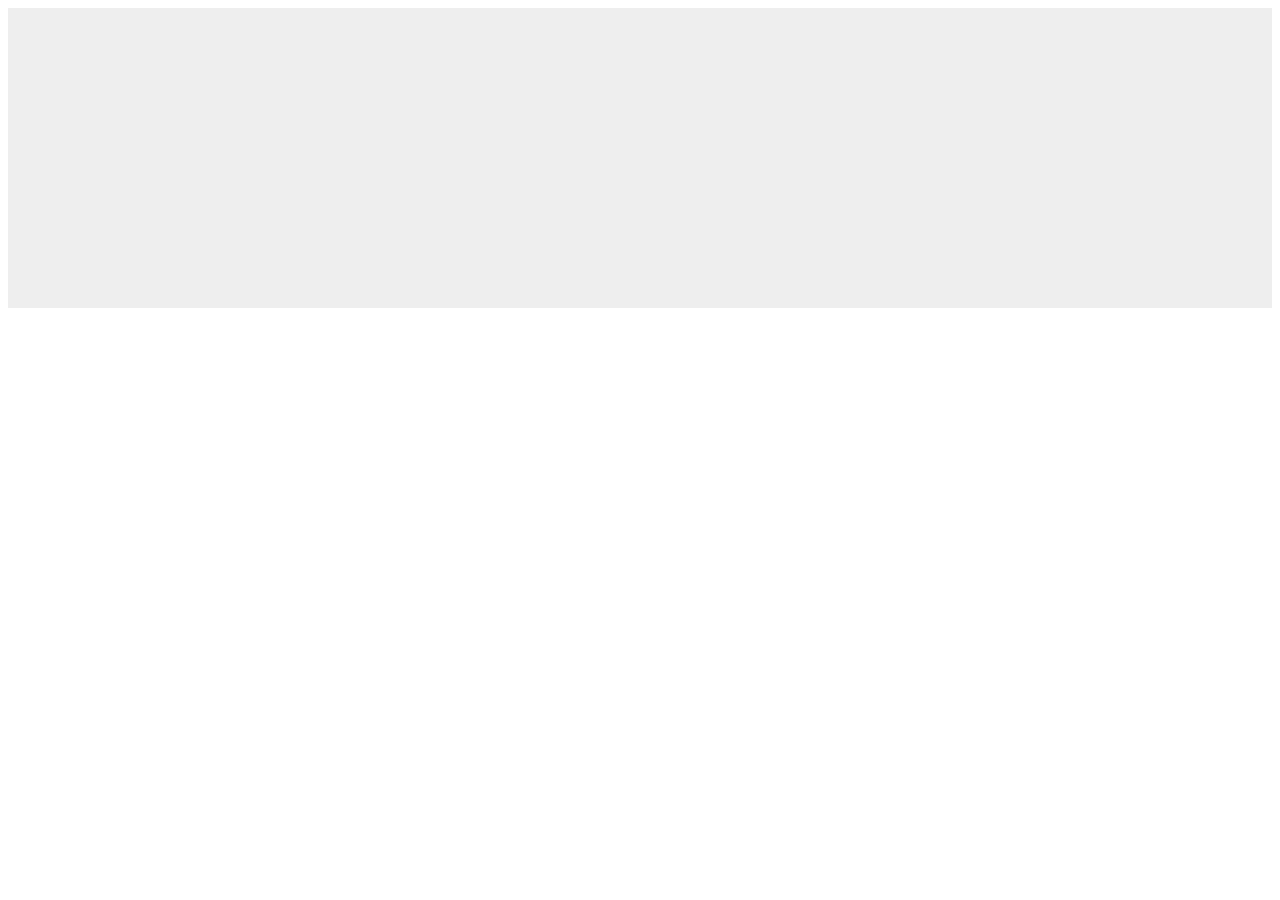
==== index.html @ c93168d0 "first commit" ====
<!DOCTYPE html> 
<html lang='en'> 
<head>
  <meta charset='utf-8' /> 
  <title>charts</title>
  <style type='text/css'>

    body {font-size: 120%}
    
    div#container {height: 300px;background: #eee url('l_dark.png');}
    div.wall {height: 100px;background: #ddd url('l.png');}

    .section {background-color:#fff;}
    div.section {height: 50px;}


  </style>
  <script type='text/javascript' src='/javascripts/jquery.js'></script>
  <script type='text/javascript' src='/javascripts/jquery-ui.js'></script>
  <script type='text/javascript' src='/javascripts/charts.js'></script>
  <script type="text/javascript">

  $(document).ready(function(){
    var chart = new Chart('#container');
  })

  </script>

</head>  

<body> 

  <div id='container'>

  </div>

</body>

</html>
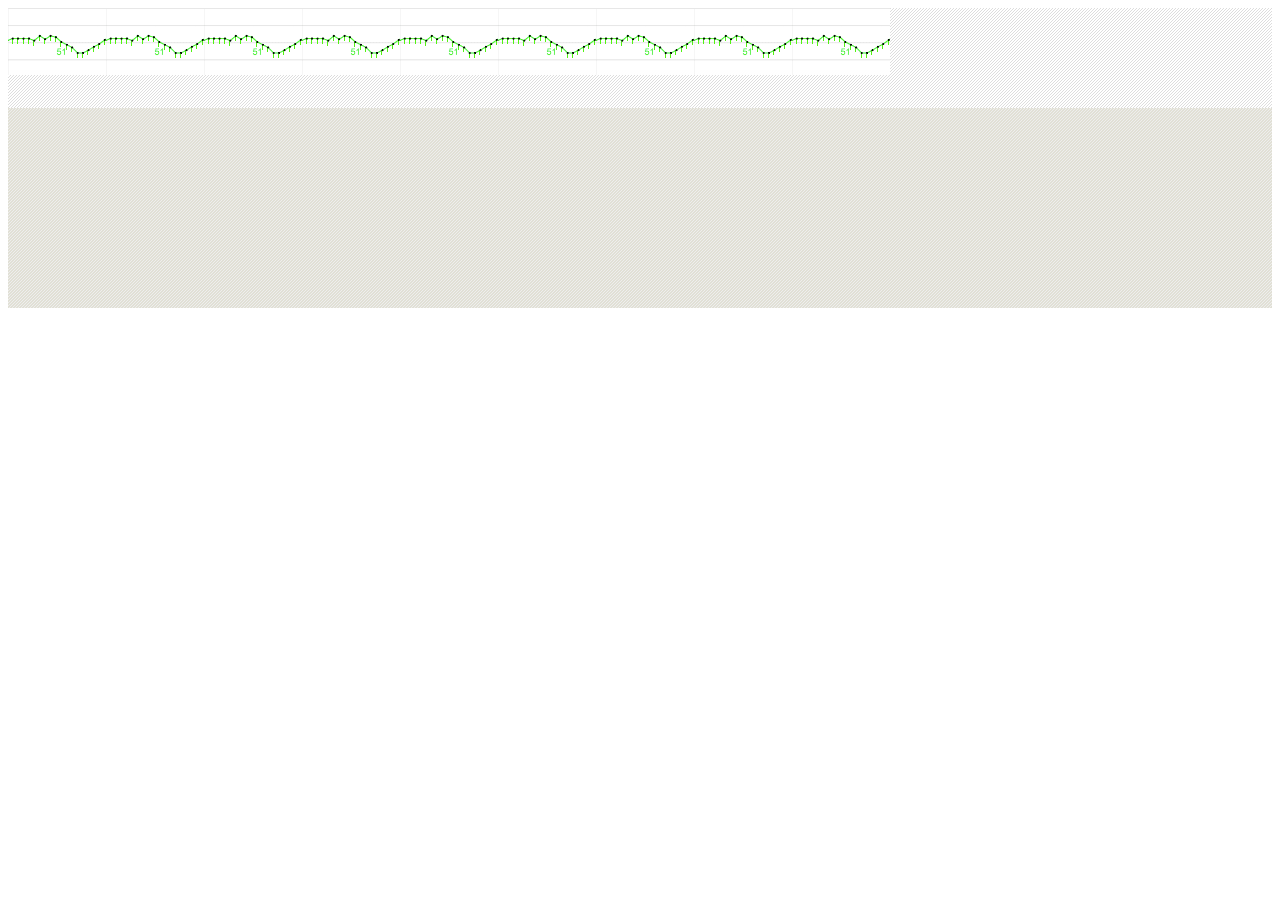
==== commit 8938b0c7: "TimeData start" ====
--- a/index.html
+++ b/index.html
@@ -7,17 +7,19 @@
 
     body {font-size: 120%}
     
-    div#container {height: 300px;background: #eee url('l_dark.png');}
-    div.wall {height: 100px;background: #ddd url('l.png');}
+    div#container {height: 300px;background: #eee url('/images/l_dark.png');}
+    div.wall {height: 100px;background: #ddd url('/images/l.png');}
 
     .section {background-color:#fff;}
     div.section {height: 50px;}
 
 
   </style>
-  <script type='text/javascript' src='/javascripts/jquery.js'></script>
-  <script type='text/javascript' src='/javascripts/jquery-ui.js'></script>
+  <script type='text/javascript' src='/javascripts/jquery-1.3.2.js'></script>
+  <script type='text/javascript' src='/javascripts/jquery-ui.min.js'></script>
+  <script type='text/javascript' src='/javascripts/inheritence.js'></script>
   <script type='text/javascript' src='/javascripts/charts.js'></script>
+  <script type='text/javascript' src='/javascripts/dataLibrary.js'></script>
   <script type="text/javascript">
 
   $(document).ready(function(){
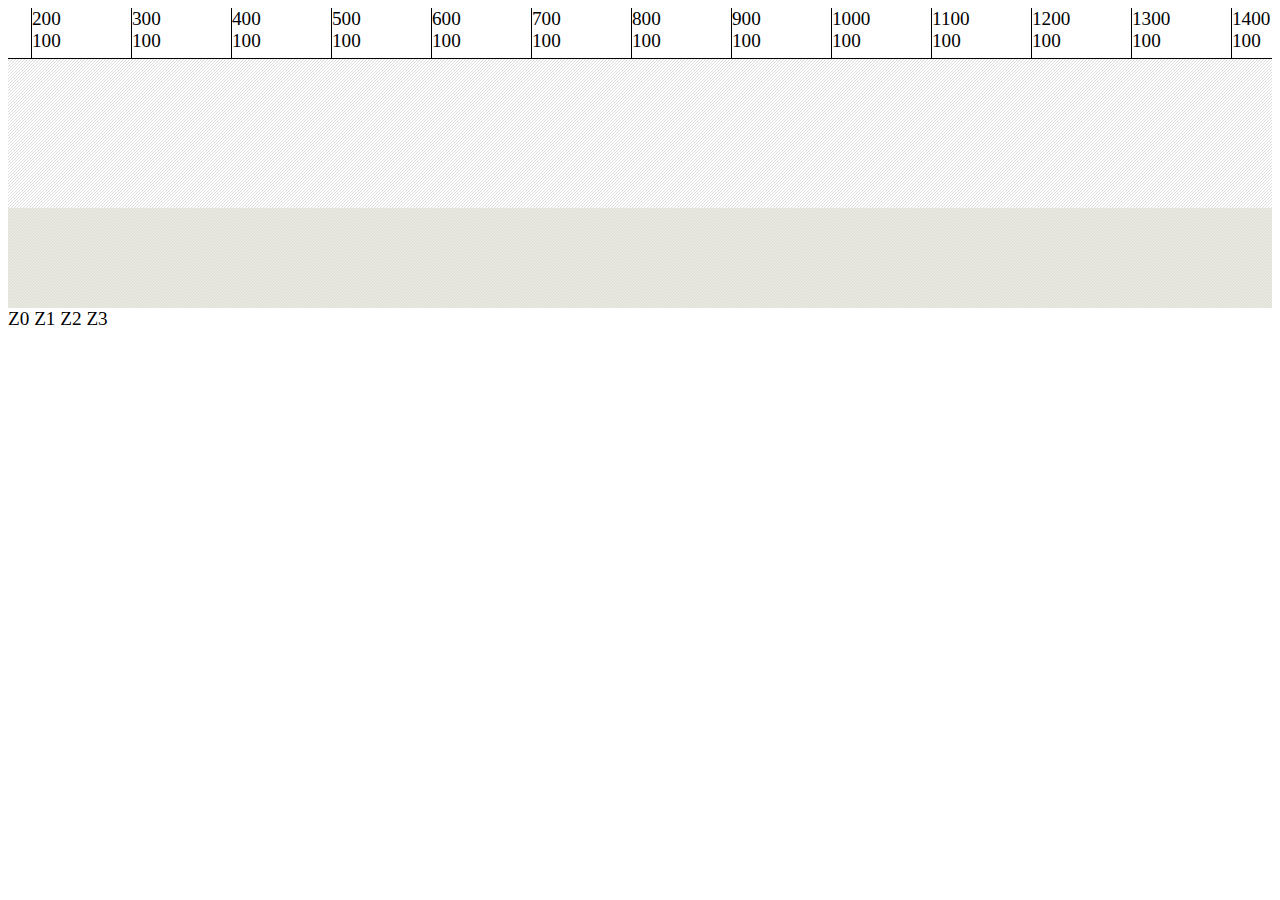
==== commit 3bce4822: "basic zoom framework, threshold gridding" ====
--- a/index.html
+++ b/index.html
@@ -8,10 +8,10 @@
     body {font-size: 120%}
     
     div#container {height: 300px;background: #eee url('/images/l_dark.png');}
-    div.wall {height: 100px;background: #ddd url('/images/l.png');}
+    div.wall {height: 200px;background: #ddd url('/images/l.png') repeat;}
 
     .section {background-color:#fff;}
-    div.section {height: 50px;}
+    div.section {height: 50px;outline-style: solid;outline-width: 1px;}
 
 
   </style>
@@ -19,11 +19,25 @@
   <script type='text/javascript' src='/javascripts/jquery-ui.min.js'></script>
   <script type='text/javascript' src='/javascripts/inheritence.js'></script>
   <script type='text/javascript' src='/javascripts/charts.js'></script>
-  <script type='text/javascript' src='/javascripts/dataLibrary.js'></script>
+  <script type='text/javascript' src='/javascripts/TimeData.js'></script>
   <script type="text/javascript">
 
   $(document).ready(function(){
     var chart = new Chart('#container');
+    $('#zoom0').click(function(){
+      chart.zoom_to(0);
+    })
+    $('#zoom1').click(function(){
+      chart.zoom_to(1);
+    })
+    $('#zoom2').click(function(){
+      chart.zoom_to(2);
+    })
+    $('#zoom3').click(function(){
+      chart.zoom_to(3);
+    })
+
+
   })
 
   </script>
@@ -36,6 +50,11 @@
 
   </div>
 
+  <a id='zoom0'>Z0</a>
+  <a id='zoom1'>Z1</a>
+  <a id='zoom2'>Z2</a>
+  <a id='zoom3'>Z3</a>
+
 </body>
 
 </html>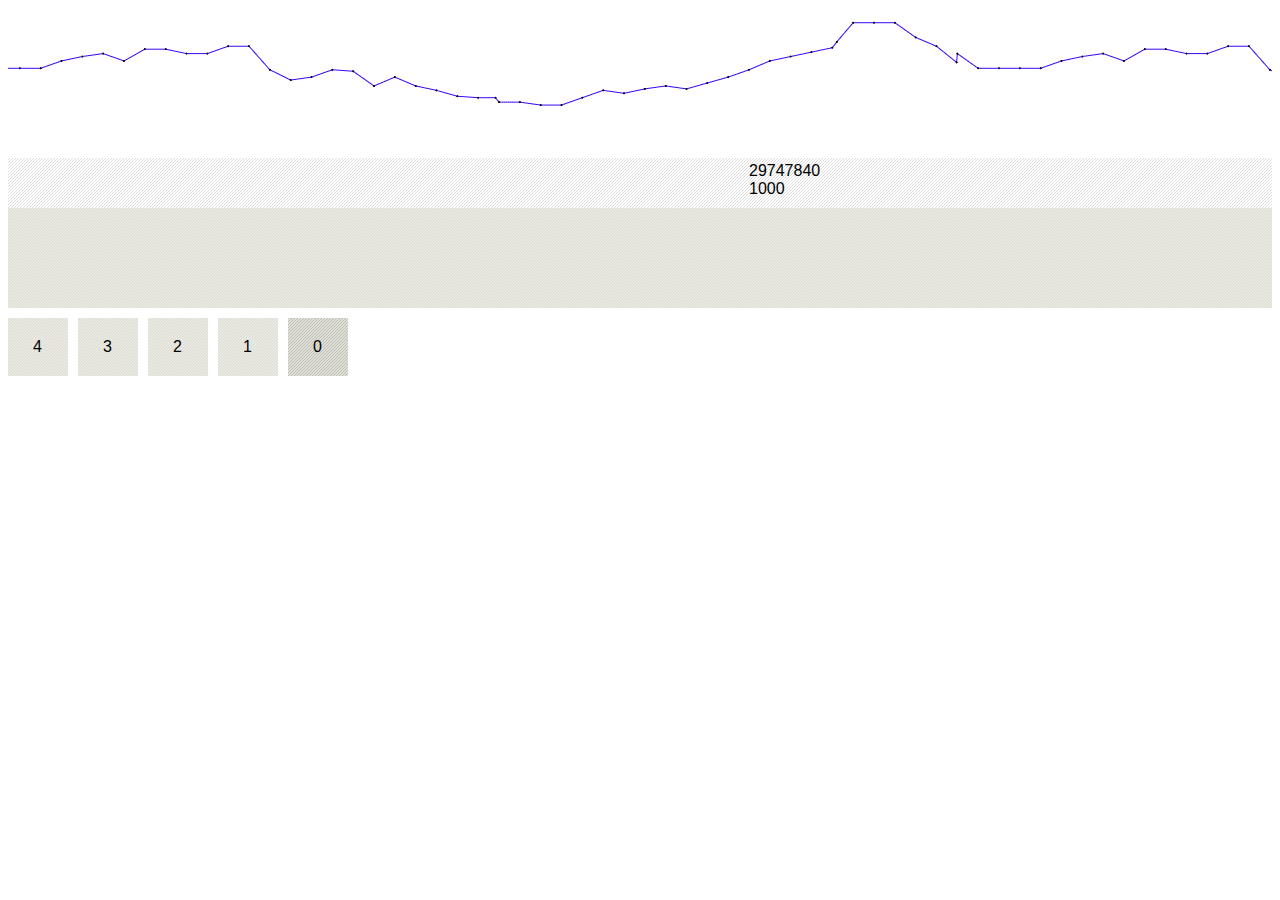
==== commit 0e2b025d: "ChartLoader tested, test imagary, 4 zoom levels" ====
--- a/index.html
+++ b/index.html
@@ -5,25 +5,32 @@
   <title>charts</title>
   <style type='text/css'>
 
-    body {font-size: 120%}
+    body {font-size: 100%; font-family: "Helvetica", "Arial", "san-serif"}
     
     div#container {height: 300px;background: #eee url('/images/l_dark.png');}
     div.wall {height: 200px;background: #ddd url('/images/l.png') repeat;}
 
     .section {background-color:#fff;}
-    div.section {height: 50px;outline-style: solid;outline-width: 1px;}
+    div.section {height: 50px;}
+
+    .zoom {display:block; margin: 10px 10px 0 0; padding: 20px 25px;width: 10px; float:left;background: #eee url('/images/l_dark.png');}
+    .zoom.active {background: #bbb url('/images/l_dark.png');}
+
 
 
   </style>
   <script type='text/javascript' src='/javascripts/jquery-1.3.2.js'></script>
   <script type='text/javascript' src='/javascripts/jquery-ui.min.js'></script>
   <script type='text/javascript' src='/javascripts/inheritence.js'></script>
-  <script type='text/javascript' src='/javascripts/charts.js'></script>
   <script type='text/javascript' src='/javascripts/TimeData.js'></script>
+  <script type='text/javascript' src='/javascripts/TimeCode.js'></script>
+  <script type='text/javascript' src='/javascripts/ChartLoader.js'></script>
+  <script type='text/javascript' src='/javascripts/ChartSection.js'></script>
+  <script type='text/javascript' src='/javascripts/ChartDraw.js'></script>
   <script type="text/javascript">
 
   $(document).ready(function(){
-    var chart = new Chart('#container');
+    var chart = new ChartLoader('#container');
     $('#zoom0').click(function(){
       chart.zoom_to(0);
     })
@@ -36,7 +43,16 @@
     $('#zoom3').click(function(){
       chart.zoom_to(3);
     })
+    $('#zoom4').click(function(){
+      chart.zoom_to(4);
+    })
 
+
+    $('.zoom').click(function(){
+      $('.zoom').removeClass('active');
+      $(this).addClass('active');
+
+    })
 
   })
 
@@ -50,10 +66,11 @@
 
   </div>
 
-  <a id='zoom0'>Z0</a>
-  <a id='zoom1'>Z1</a>
-  <a id='zoom2'>Z2</a>
-  <a id='zoom3'>Z3</a>
+  <a id='zoom4' class='zoom'>4</a>
+  <a id='zoom3' class='zoom'>3</a>
+  <a id='zoom2' class='zoom'>2</a>
+  <a id='zoom1' class='zoom'>1</a>
+  <a id='zoom0' class='zoom active'>0</a>
 
 </body>
 
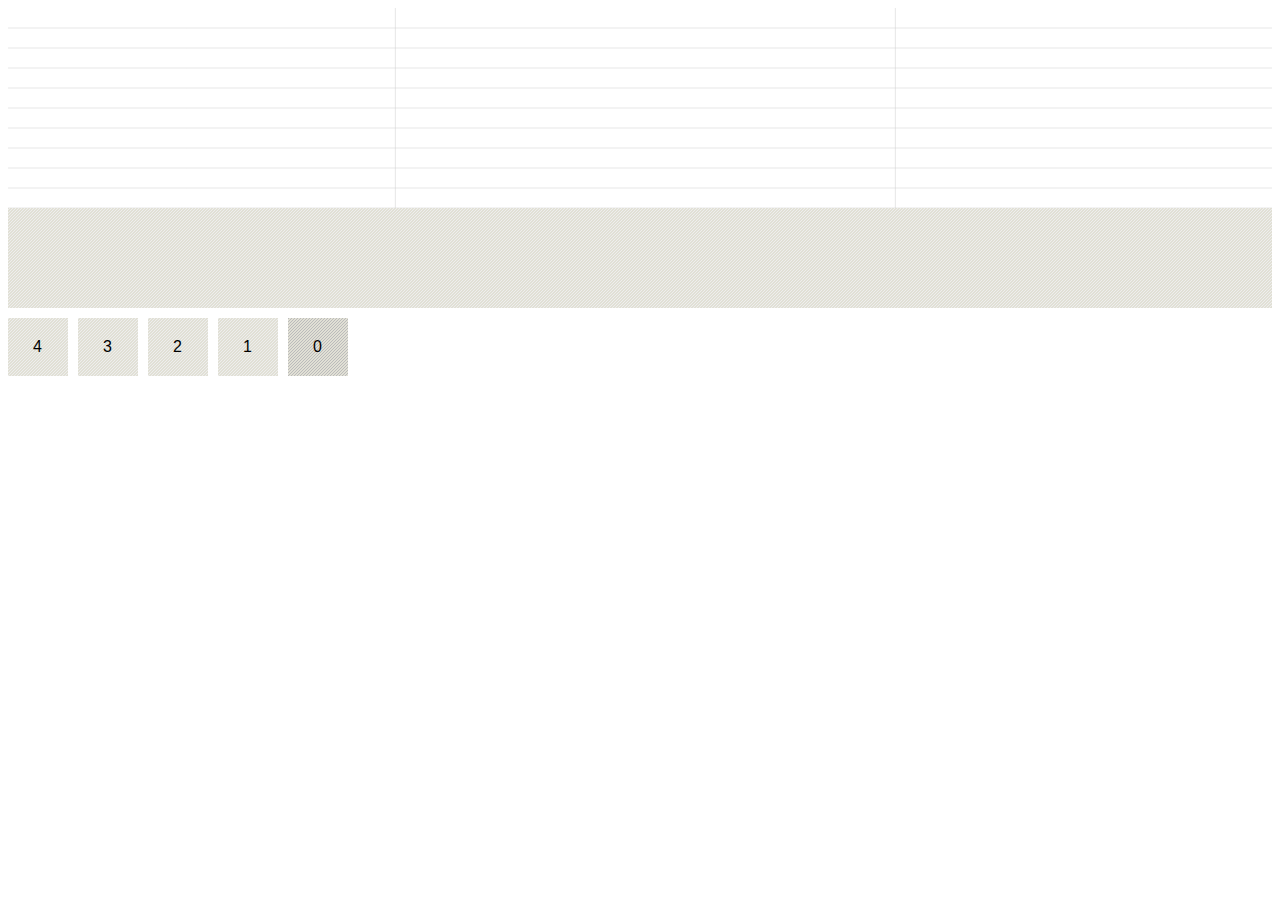
==== commit ab6015ae: "data mid implementation" ====
--- a/index.html
+++ b/index.html
@@ -17,6 +17,7 @@
     .zoom.active {background: #bbb url('/images/l_dark.png');}
 
 
+    canvas {border: 0px solid #ccc;background-color: #fff;}
 
   </style>
   <script type='text/javascript' src='/javascripts/jquery-1.3.2.js'></script>
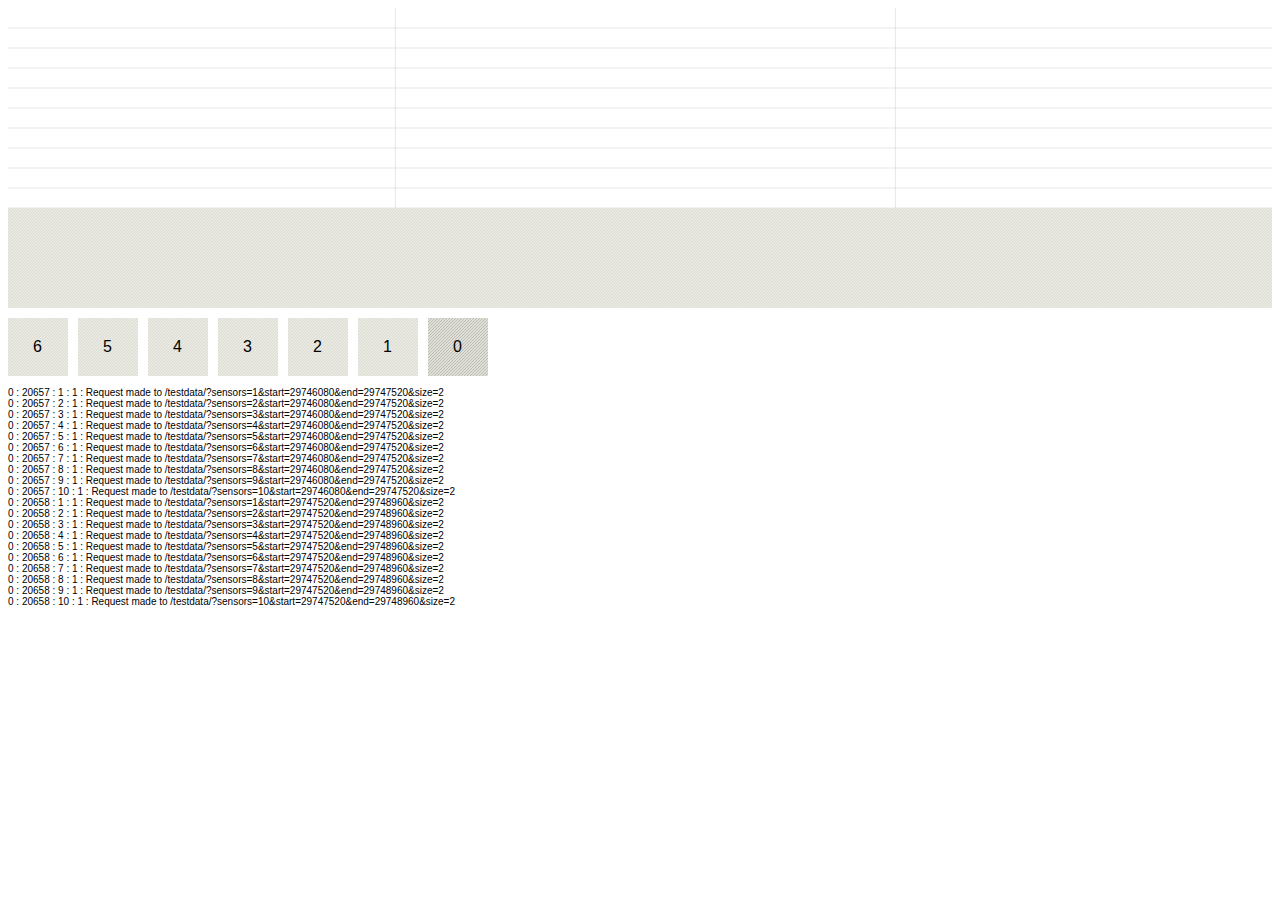
==== commit 6d522245: "multi sensors plotting" ====
--- a/index.html
+++ b/index.html
@@ -19,6 +19,8 @@
 
     canvas {border: 0px solid #ccc;background-color: #fff;}
 
+    #message {font-size: 10px;clear:both;}
+
   </style>
   <script type='text/javascript' src='/javascripts/jquery-1.3.2.js'></script>
   <script type='text/javascript' src='/javascripts/jquery-ui.min.js'></script>
@@ -31,7 +33,14 @@
   <script type="text/javascript">
 
   $(document).ready(function(){
+    
     var chart = new ChartLoader('#container');
+    
+
+
+
+
+
     $('#zoom0').click(function(){
       chart.zoom_to(0);
     })
@@ -46,6 +55,12 @@
     })
     $('#zoom4').click(function(){
       chart.zoom_to(4);
+    })
+    $('#zoom5').click(function(){
+      chart.zoom_to(5);
+    })
+    $('#zoom6').click(function(){
+      chart.zoom_to(6);
     })
 
 
@@ -67,12 +82,16 @@
 
   </div>
 
+  <a id='zoom6' class='zoom'>6</a>
+  <a id='zoom5' class='zoom'>5</a>
   <a id='zoom4' class='zoom'>4</a>
   <a id='zoom3' class='zoom'>3</a>
   <a id='zoom2' class='zoom'>2</a>
   <a id='zoom1' class='zoom'>1</a>
   <a id='zoom0' class='zoom active'>0</a>
 
+  <div id='message'></div>
+
 </body>
 
 </html>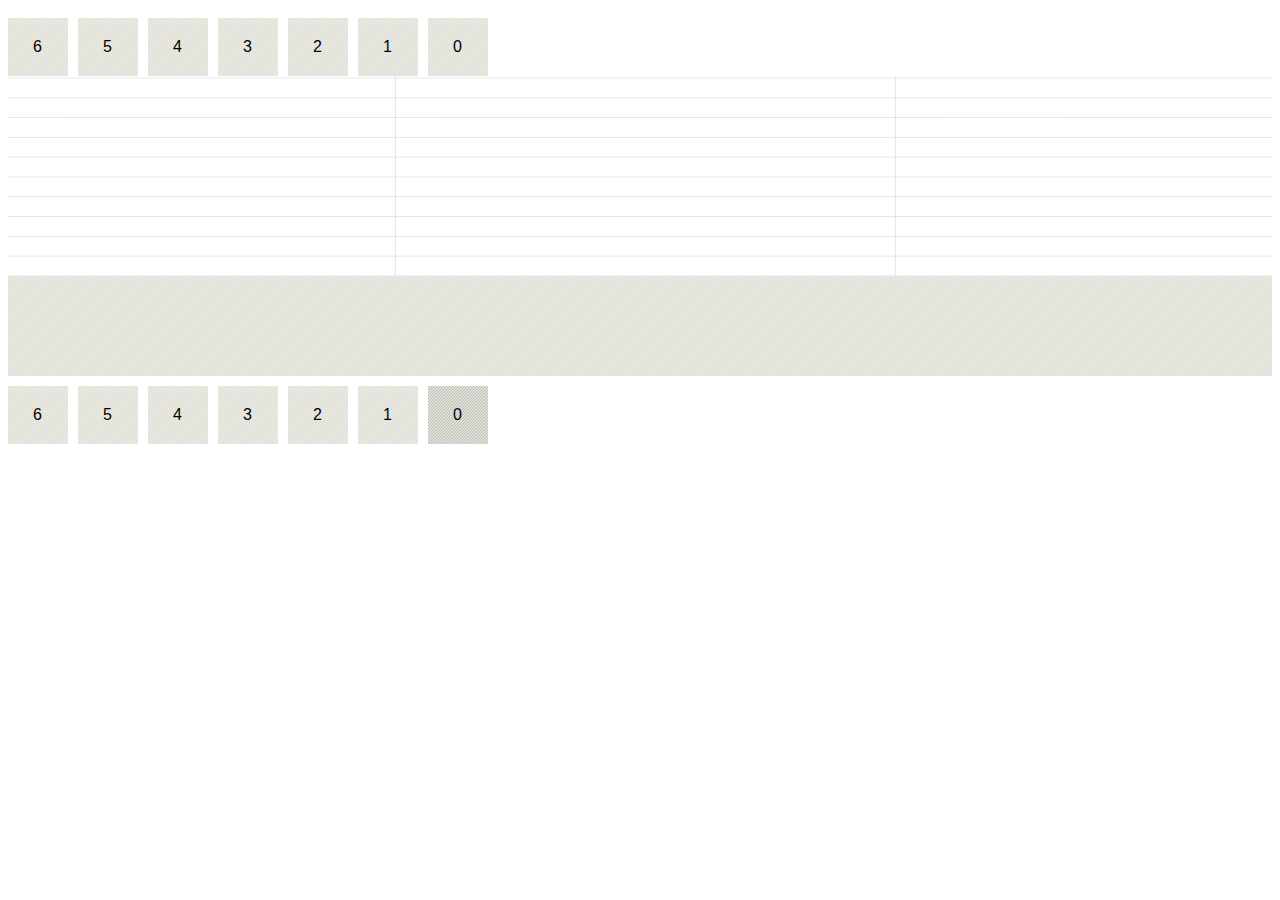
==== commit acdebb6d: "by location" ====
--- a/index.html
+++ b/index.html
@@ -7,18 +7,20 @@
 
     body {font-size: 100%; font-family: "Helvetica", "Arial", "san-serif"}
     
-    div#container {height: 300px;background: #eee url('/images/l_dark.png');}
+    div#container {clear:both; height: 300px;background: #eee url('/images/l_dark.png');}
     div.wall {height: 200px;background: #ddd url('/images/l.png') repeat;}
 
     .section {background-color:#fff;}
     div.section {height: 50px;}
 
-    .zoom {display:block; margin: 10px 10px 0 0; padding: 20px 25px;width: 10px; float:left;background: #eee url('/images/l_dark.png');}
-    .zoom.active {background: #bbb url('/images/l_dark.png');}
+    .zoom, .sensor {display:block; margin: 10px 10px 0 0; padding: 20px 25px;width: 10px; float:left;background: #eee url('/images/l_dark.png');}
+    .zoom.active, .sensor.active {background: #bbb url('/images/l_dark.png');}
 
 
     canvas {border: 0px solid #ccc;background-color: #fff;}
 
+    #sensors {}
+    #zoom_level {}
     #message {font-size: 10px;clear:both;}
 
   </style>
@@ -36,39 +38,36 @@
     
     var chart = new ChartLoader('#container');
     
-
-
-
-
-
-    $('#zoom0').click(function(){
-      chart.zoom_to(0);
-    })
-    $('#zoom1').click(function(){
-      chart.zoom_to(1);
-    })
-    $('#zoom2').click(function(){
-      chart.zoom_to(2);
-    })
-    $('#zoom3').click(function(){
-      chart.zoom_to(3);
-    })
-    $('#zoom4').click(function(){
-      chart.zoom_to(4);
-    })
-    $('#zoom5').click(function(){
-      chart.zoom_to(5);
-    })
-    $('#zoom6').click(function(){
-      chart.zoom_to(6);
-    })
-
-
     $('.zoom').click(function(){
       $('.zoom').removeClass('active');
       $(this).addClass('active');
+      chart.zoom_to($(this).attr('rel'));
+    })
 
+    var sensors = [];
+    $('.sensor').click(function(){
+      var button = $(this);
+      var id = button.attr('rel');
+      button.toggleClass('active');
+      var new_sensors = [];
+      var found = false;
+      $.each(sensors, function(key, val){
+        if(val == id){
+          found = true;
+        } else {
+          new_sensors.push(val);
+        }
+      })
+      if(found == false){
+        new_sensors.push(id);
+      }
+      sensors = new_sensors;
+      //alert(sensors);
+      chart.set_locations(sensors);
     })
+
+    
+    
 
   })
 
@@ -78,17 +77,29 @@
 
 <body> 
 
+  <div id='sensors'>
+    <a id='sensor6' rel='6' class='sensor'>6</a>
+    <a id='sensor5' rel='5' class='sensor'>5</a>
+    <a id='sensor4' rel='4' class='sensor'>4</a>
+    <a id='sensor3' rel='3' class='sensor'>3</a>
+    <a id='sensor2' rel='2' class='sensor'>2</a>
+    <a id='sensor1' rel='1' class='sensor'>1</a>
+    <a id='sensor0' rel='0' class='sensor'>0</a>
+  </div>
+
   <div id='container'>
 
   </div>
 
-  <a id='zoom6' class='zoom'>6</a>
-  <a id='zoom5' class='zoom'>5</a>
-  <a id='zoom4' class='zoom'>4</a>
-  <a id='zoom3' class='zoom'>3</a>
-  <a id='zoom2' class='zoom'>2</a>
-  <a id='zoom1' class='zoom'>1</a>
-  <a id='zoom0' class='zoom active'>0</a>
+  <div id='zoom_level'>
+    <a id='zoom6' rel='6' class='zoom'>6</a>
+    <a id='zoom5' rel='5' class='zoom'>5</a>
+    <a id='zoom4' rel='4' class='zoom'>4</a>
+    <a id='zoom3' rel='3' class='zoom'>3</a>
+    <a id='zoom2' rel='2' class='zoom'>2</a>
+    <a id='zoom1' rel='1' class='zoom'>1</a>
+    <a id='zoom0' rel='0' class='zoom active'>0</a>
+  </div>
 
   <div id='message'></div>
 
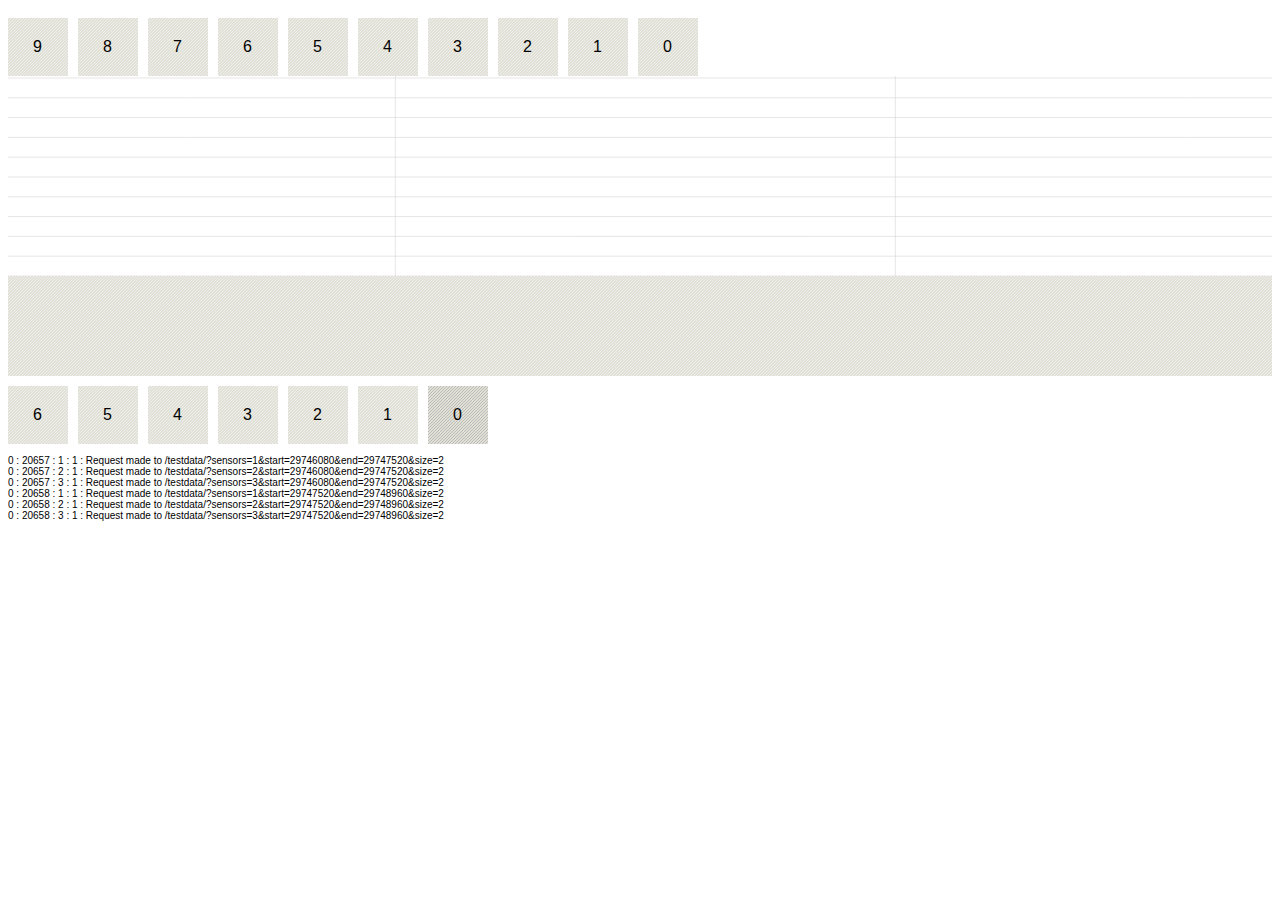
==== commit 4baf38c9: "thresholds dynamic" ====
--- a/index.html
+++ b/index.html
@@ -44,7 +44,8 @@
       chart.zoom_to($(this).attr('rel'));
     })
 
-    var sensors = [];
+    var sensors = [1,2,3];
+    chart.set_locations(sensors);
     $('.sensor').click(function(){
       var button = $(this);
       var id = button.attr('rel');
@@ -78,6 +79,9 @@
 <body> 
 
   <div id='sensors'>
+    <a id='sensor9' rel='9' class='sensor'>9</a>
+    <a id='sensor8' rel='8' class='sensor'>8</a>
+    <a id='sensor7' rel='7' class='sensor'>7</a>
     <a id='sensor6' rel='6' class='sensor'>6</a>
     <a id='sensor5' rel='5' class='sensor'>5</a>
     <a id='sensor4' rel='4' class='sensor'>4</a>
